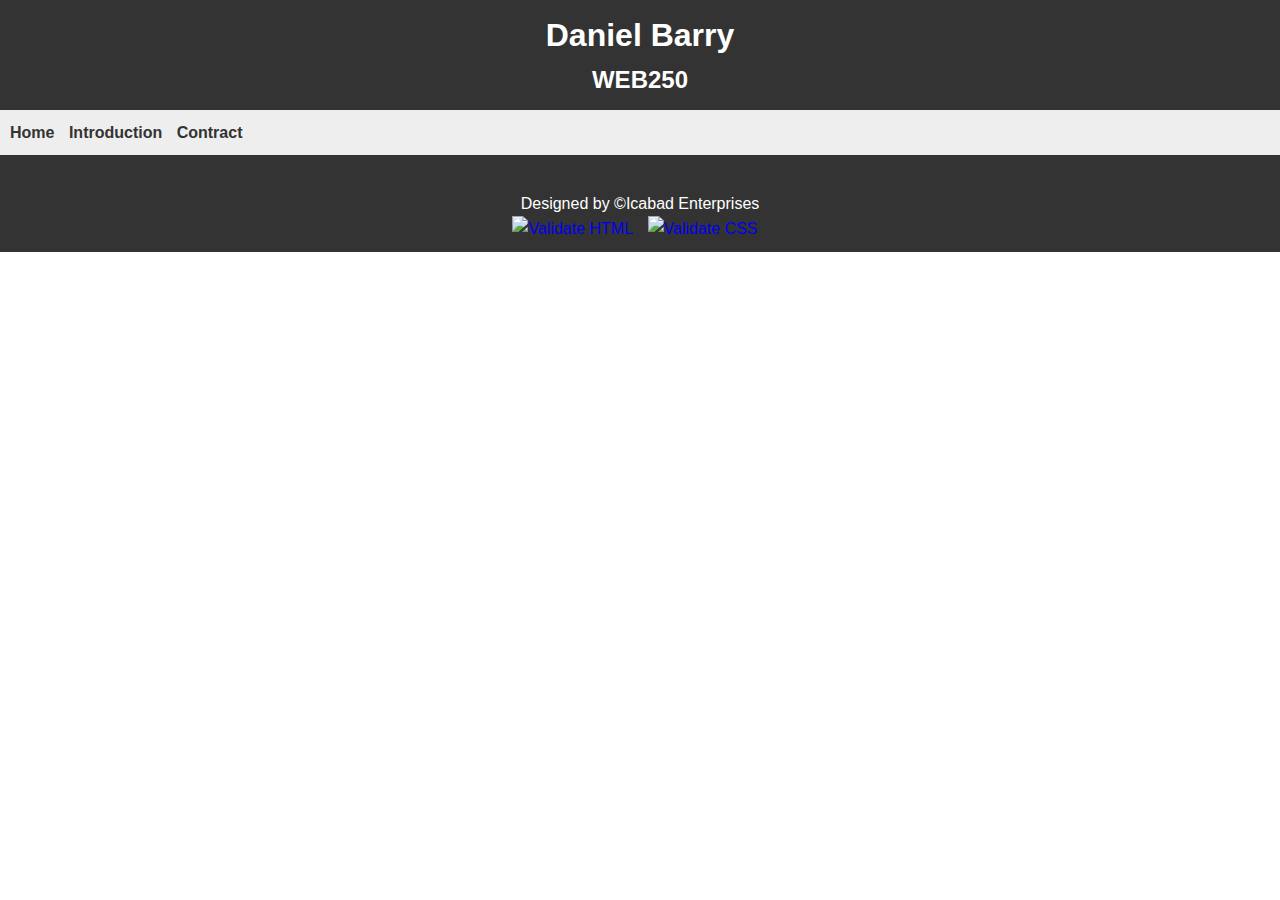
==== index.html @ e774570d "added new css" ====
<!DOCTYPE html>
<html lang = "en">
<link rel="stylesheet" type="text/css" href="styles/default.css"/>
<head>
    <meta http-equiv="Content-Type" content="text/html; charset=UTF-8">
    <title>WEB250</title>
    </head>

<body>
    <header>
            <h1>Daniel Barry</h1>
            <h2>WEB250</h2>
    </header>
    <nav>
        <ul>
            <li><a href="index.html">Home</a></li>
            <li><a href="routes/introduction.html">Introduction</a></li>
            <li><a href="routes/contract.html">Contract</a></li>
        </ul>
    </nav>
    <footer> 
       <br/>Designed by &copy;Icabad Enterprises
       <br/>
       <a href="http://validator.w3.org/check?uri=referer" style = "text-decoration: none">
          <img src="images/html_validation_button.gif" alt="Validate HTML" />
       </a>
       <!-- you may need to change the name of your image link to match the one you 
       uploaded -->
			 <a href="http://jigsaw.w3.org/css-validator/check/referer" style = "text-decoration: none">
         <img src="images/validation_button_css_rectangle_blue.gif" alt="Validate CSS" />
       </a>
    </footer>
</body>
</html>
---- styles/default.css ----
body, h1, h2, ul, li {
  margin: 0;
  padding: 0;
}

body {
  font-family: 'Arial', sans-serif;
  line-height: 1.6;
}

header {
  background-color: #333;
  color: #fff;
  text-align: center;
  padding: 10px;
}

nav {
  background-color: #eee;
  padding: 10px;
}

nav ul {
  list-style: none;
}

nav ul li {
  display: inline-block;
  margin-right: 10px;
}

nav a {
  text-decoration: none;
  color: #333;
  font-weight: bold;
}

footer {
  background-color: #333;
  color: #fff;
  text-align: center;
  padding: 10px;
}

footer a {
  margin-right: 10px;
}

/* Style the validation buttons */
footer img {
  border: 0;
}

/* Add some margin to the bottom of the page */
body {
  margin-bottom: 40px;
}
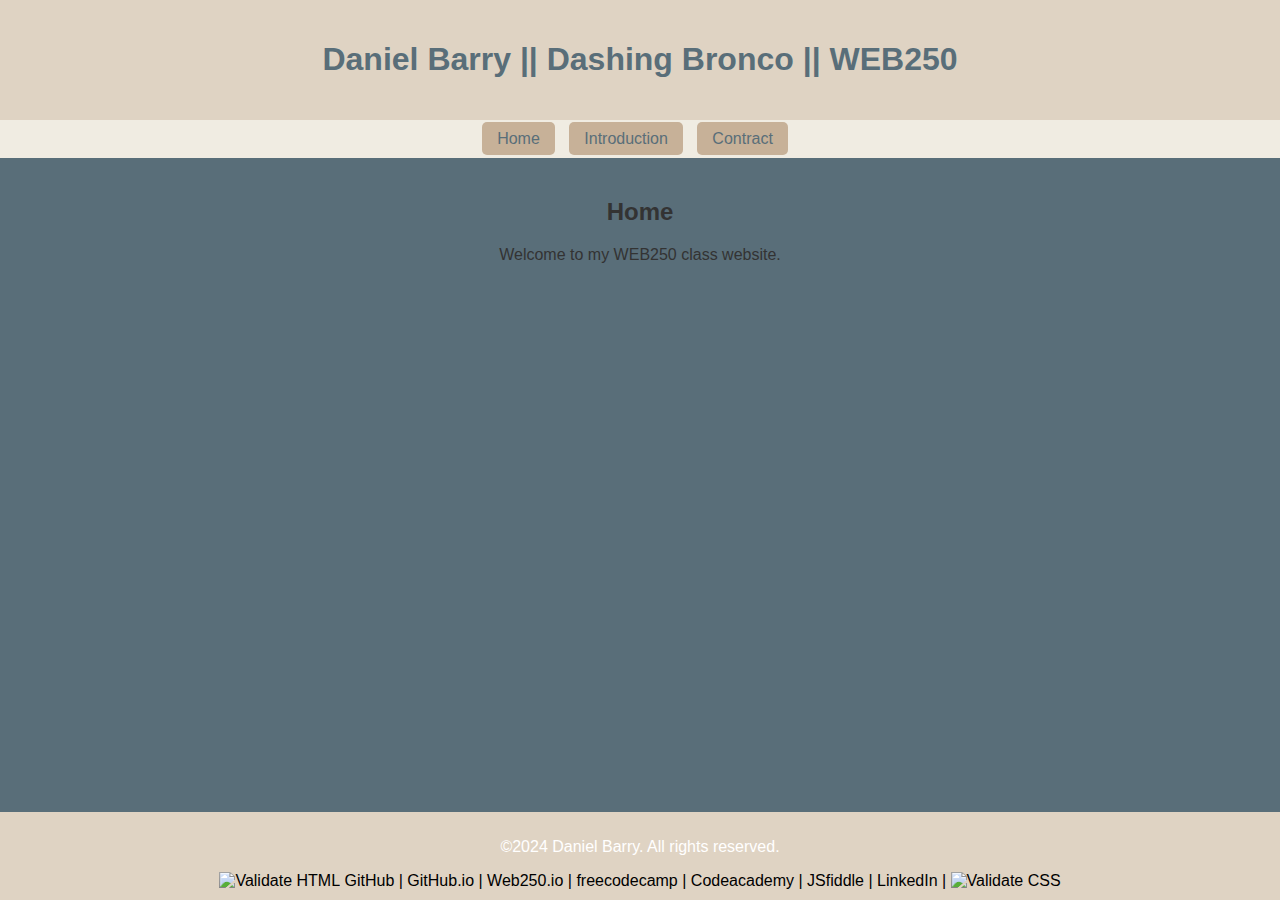
==== commit 60d3655d: "Big changes" ====
--- a/index.html
+++ b/index.html
@@ -1,34 +1,46 @@
 <!DOCTYPE html>
 <html lang = "en">
-<link rel="stylesheet" type="text/css" href="styles/default.css"/>
 <head>
     <meta http-equiv="Content-Type" content="text/html; charset=UTF-8">
+    <link rel="stylesheet" type="text/css" href="styles/default.css">
     <title>WEB250</title>
-    </head>
+</head>
 
 <body>
     <header>
-            <h1>Daniel Barry</h1>
-            <h2>WEB250</h2>
-    </header>
+            <h1>Daniel Barry || Dashing Bronco || WEB250</h1>
+        </header>
     <nav>
-        <ul>
-            <li><a href="index.html">Home</a></li>
-            <li><a href="routes/introduction.html">Introduction</a></li>
-            <li><a href="routes/contract.html">Contract</a></li>
-        </ul>
+            <ul>
+                <li><a href="index.html">Home</a></li>
+                <li><a href="routes/introduction.html">Introduction</a></li>
+                <li><a href="routes/contract.html">Contract</a></li>
+            </ul>
     </nav>
+    <main>
+
+            <h2>Home</h2>
+        <p>
+            Welcome to my WEB250 class website. 
+        </p>
+    </main>
     <footer> 
-       <br/>Designed by &copy;Icabad Enterprises
-       <br/>
-       <a href="http://validator.w3.org/check?uri=referer" style = "text-decoration: none">
-          <img src="images/html_validation_button.gif" alt="Validate HTML" />
-       </a>
-       <!-- you may need to change the name of your image link to match the one you 
-       uploaded -->
-			 <a href="http://jigsaw.w3.org/css-validator/check/referer" style = "text-decoration: none">
-         <img src="images/validation_button_css_rectangle_blue.gif" alt="Validate CSS" />
-       </a>
+        <div class="navBox">
+           <p>&copy;2024 Daniel Barry. All rights reserved.</p>
+            <a href="https://validator.w3.org/nu/?doc=https%3A%2F%2Fdbarry01.github.io%2Fweb250%2Findex.html" style = "text-decoration: none">
+            <img src="images/html_validation_button.gif" alt="Validate HTML"></a>
+    
+            <a href="https://github.com/dbarry01">GitHub |</a>
+            <a href="https://dbarry01.github.io/">GitHub.io |</a>
+            <a href="https://dbarry01.github.io/web250/">Web250.io |</a>
+            <a href="https://www.freecodecamp.org/Dbarry01">freecodecamp |</a>
+            <a href="https://www.codecademy.com/profiles/Dbarry1">Codeacademy |</a>
+            <a href="https://jsfiddle.net/Dbarry01/Ld8nqa9f/2/">JSfiddle |</a>
+            <a href="https://www.linkedin.com/in/daniel-barry-04833020a/">LinkedIn |</a>
+    
+            <a href="https://jigsaw.w3.org/css-validator/validator?uri=https%3A%2F%2Fdbarry01.github.io%2Fweb250%2F&profile=css3svg&usermedium=all&warning=1&vextwarning=&lang=en" style = "text-decoration: none">
+            <img src="images/validation_button_css_rectangle_blue.gif" alt="Validate CSS"></a>
+        </div>
     </footer>
 </body>
 </html>
--- a/styles/default.css
+++ b/styles/default.css
@@ -1,57 +1,74 @@
-body, h1, h2, ul, li {
+body {
+  font-family: Arial, sans-serif;
+  background-color: #596e79; /* Light blue background color */
+  color: #333; /* Dark text color for good contrast */
   margin: 0;
   padding: 0;
-}
-
-body {
-  font-family: 'Arial', sans-serif;
-  line-height: 1.6;
+  text-align: center;
+  display: flex;
+  flex-direction: column;
+  min-height: 100vh;
 }
 
 header {
-  background-color: #333;
-  color: #fff;
-  text-align: center;
-  padding: 10px;
+  background-color: #dfd3c3; /* Header background color */
+  color: #596e79; /* Header text color */
+  padding: 20px;
 }
 
 nav {
-  background-color: #eee;
+  background-color: #f0ece2;
   padding: 10px;
 }
 
 nav ul {
   list-style: none;
+  margin: 0;
+  padding: 0;
 }
 
-nav ul li {
-  display: inline-block;
+nav li {
+  display: inline;
   margin-right: 10px;
 }
 
 nav a {
   text-decoration: none;
-  color: #333;
-  font-weight: bold;
+  color: #596e79; /* Navigation text color */
+  padding: 8px 15px;
+  background-color: #c7b198; /* Navigation link background color */
+  border-radius: 5px;
 }
 
-footer {
-  background-color: #333;
+main {
+  flex: 1;
+  padding: 20px;
+}
+
+.footer {
+  background-color: #dfd3c3; 
+  color: #000000; 
+  padding: 10px;
+}
+
+.navBox {
+  background-color: #dfd3c3;
   color: #fff;
   text-align: center;
   padding: 10px;
+  text-decoration: none;
 }
 
-footer a {
-  margin-right: 10px;
+a:hover {
+  color: #ffd700;
 }
 
-/* Style the validation buttons */
-footer img {
-  border: 0;
+a {
+  text-decoration: none;
+  color: #000000;
 }
 
-/* Add some margin to the bottom of the page */
-body {
-  margin-bottom: 40px;
-}+p,
+h2 {
+  text-align: center;
+}
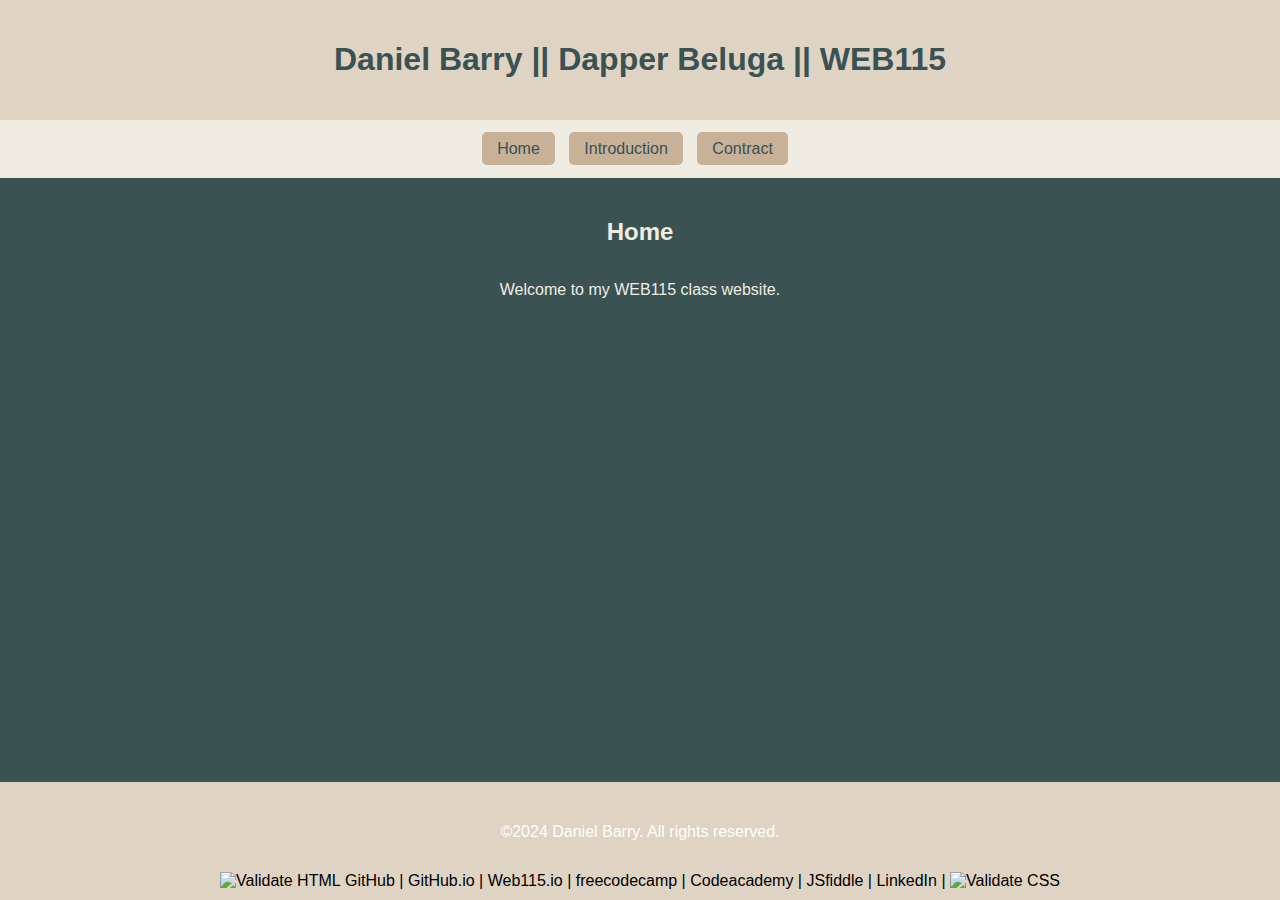
==== commit 1a5e4528: "Changes To Index" ====
--- a/index.html
+++ b/index.html
@@ -3,42 +3,42 @@
 <head>
     <meta http-equiv="Content-Type" content="text/html; charset=UTF-8">
     <link rel="stylesheet" type="text/css" href="styles/default.css">
-    <title>WEB250</title>
+    <title>WEB115</title>
 </head>
 
 <body>
     <header>
-            <h1>Daniel Barry || Dashing Bronco || WEB250</h1>
+            <h1>Daniel Barry || Dapper Beluga || WEB115</h1>
         </header>
     <nav>
             <ul>
                 <li><a href="index.html">Home</a></li>
-                <li><a href="routes/introduction.html">Introduction</a></li>
-                <li><a href="routes/contract.html">Contract</a></li>
+                <li><a href="introduction.html">Introduction</a></li>
+                <li><a href="contract.html">Contract</a></li>
             </ul>
     </nav>
     <main>
 
             <h2>Home</h2>
         <p>
-            Welcome to my WEB250 class website. 
+            Welcome to my WEB115 class website. 
         </p>
     </main>
     <footer> 
         <div class="navBox">
            <p>&copy;2024 Daniel Barry. All rights reserved.</p>
-            <a href="https://validator.w3.org/nu/?doc=https%3A%2F%2Fdbarry01.github.io%2Fweb250%2Findex.html" style = "text-decoration: none">
+            <a href="https://validator.w3.org/nu/?doc=https%3A%2F%2Fdbarry01.github.io%2Fweb115%2Findex.html" style = "text-decoration: none">
             <img src="images/html_validation_button.gif" alt="Validate HTML"></a>
     
             <a href="https://github.com/dbarry01">GitHub |</a>
             <a href="https://dbarry01.github.io/">GitHub.io |</a>
-            <a href="https://dbarry01.github.io/web250/">Web250.io |</a>
+            <a href="https://dbarry01.github.io/web115/">Web115.io |</a>
             <a href="https://www.freecodecamp.org/Dbarry01">freecodecamp |</a>
             <a href="https://www.codecademy.com/profiles/Dbarry1">Codeacademy |</a>
             <a href="https://jsfiddle.net/Dbarry01/Ld8nqa9f/2/">JSfiddle |</a>
             <a href="https://www.linkedin.com/in/daniel-barry-04833020a/">LinkedIn |</a>
     
-            <a href="https://jigsaw.w3.org/css-validator/validator?uri=https%3A%2F%2Fdbarry01.github.io%2Fweb250%2F&profile=css3svg&usermedium=all&warning=1&vextwarning=&lang=en" style = "text-decoration: none">
+            <a href="https://jigsaw.w3.org/css-validator/validator?uri=https%3A%2F%2Fdbarry01.github.io%2Fweb115%2F&profile=css3svg&usermedium=all&warning=1&vextwarning=&lang=en" style = "text-decoration: none">
             <img src="images/validation_button_css_rectangle_blue.gif" alt="Validate CSS"></a>
         </div>
     </footer>
--- a/styles/default.css
+++ b/styles/default.css
@@ -1,7 +1,7 @@
 body {
   font-family: Arial, sans-serif;
-  background-color: #596e79; /* Light blue background color */
-  color: #333; /* Dark text color for good contrast */
+  background-color: #3a5252; 
+  color: #f0ece2; 
   margin: 0;
   padding: 0;
   text-align: center;
@@ -11,14 +11,14 @@
 }
 
 header {
-  background-color: #dfd3c3; /* Header background color */
-  color: #596e79; /* Header text color */
+  background-color: #dfd3c3; 
+  color: #3a5252; 
   padding: 20px;
 }
 
 nav {
   background-color: #f0ece2;
-  padding: 10px;
+  padding: 20px;
 }
 
 nav ul {
@@ -34,9 +34,9 @@
 
 nav a {
   text-decoration: none;
-  color: #596e79; /* Navigation text color */
+  color: #3a5252; 
   padding: 8px 15px;
-  background-color: #c7b198; /* Navigation link background color */
+  background-color: #c7b198; 
   border-radius: 5px;
 }
 
@@ -60,7 +60,7 @@
 }
 
 a:hover {
-  color: #ffd700;
+  color: #f0ece2;
 }
 
 a {
@@ -68,7 +68,36 @@
   color: #000000;
 }
 
-p,
 h2 {
   text-align: center;
 }
+p {
+  text-align: center;
+  line-height: 3em;
+}
+.introMain {
+  padding: 0 20px 20px 20px;
+  text-align: center;
+}
+
+.introList {
+  list-style: none;
+  padding: 0;
+  text-align: left;
+}
+
+.introList li {
+  margin-bottom: 20px;
+}
+
+.introList b {
+  font-weight: bold;
+  color: #c7b198;
+}
+
+.introImage {
+  padding: 1em;
+  display: flex;
+  justify-content: center;
+
+}
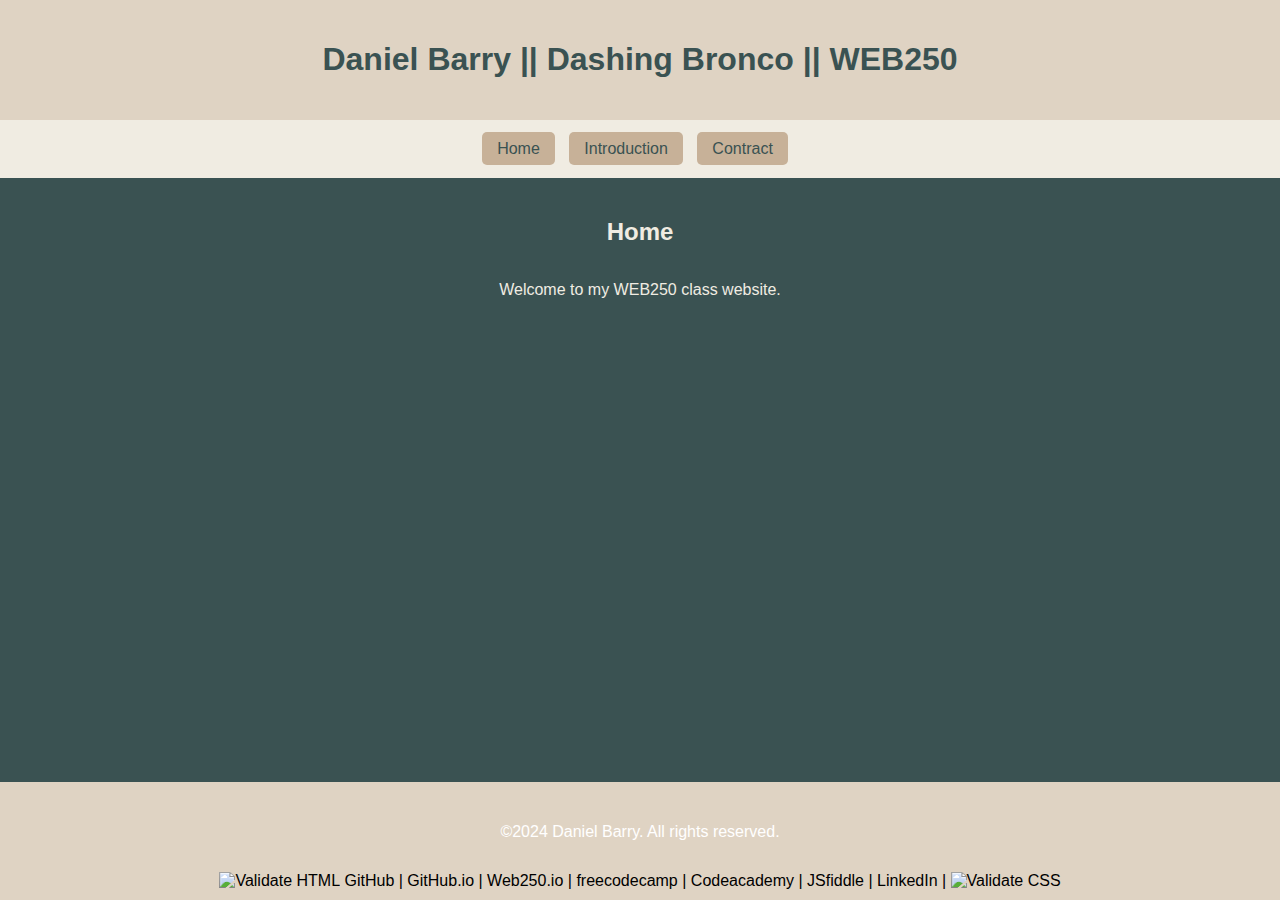
==== commit ff393f40: "Update index.html" ====
--- a/index.html
+++ b/index.html
@@ -3,12 +3,12 @@
 <head>
     <meta http-equiv="Content-Type" content="text/html; charset=UTF-8">
     <link rel="stylesheet" type="text/css" href="styles/default.css">
-    <title>WEB115</title>
+    <title>WEB250</title>
 </head>
 
 <body>
     <header>
-            <h1>Daniel Barry || Dapper Beluga || WEB115</h1>
+            <h1>Daniel Barry || Dashing Bronco || WEB250</h1>
         </header>
     <nav>
             <ul>
@@ -21,24 +21,24 @@
 
             <h2>Home</h2>
         <p>
-            Welcome to my WEB115 class website. 
+            Welcome to my WEB250 class website. 
         </p>
     </main>
     <footer> 
         <div class="navBox">
            <p>&copy;2024 Daniel Barry. All rights reserved.</p>
-            <a href="https://validator.w3.org/nu/?doc=https%3A%2F%2Fdbarry01.github.io%2Fweb115%2Findex.html" style = "text-decoration: none">
+            <a href="https://validator.w3.org/nu/?doc=https%3A%2F%2Fdbarry01.github.io%2Fweb250%2Findex.html" style = "text-decoration: none">
             <img src="images/html_validation_button.gif" alt="Validate HTML"></a>
     
             <a href="https://github.com/dbarry01">GitHub |</a>
             <a href="https://dbarry01.github.io/">GitHub.io |</a>
-            <a href="https://dbarry01.github.io/web115/">Web115.io |</a>
+            <a href="https://dbarry01.github.io/web250/">Web250.io |</a>
             <a href="https://www.freecodecamp.org/Dbarry01">freecodecamp |</a>
             <a href="https://www.codecademy.com/profiles/Dbarry1">Codeacademy |</a>
             <a href="https://jsfiddle.net/Dbarry01/Ld8nqa9f/2/">JSfiddle |</a>
             <a href="https://www.linkedin.com/in/daniel-barry-04833020a/">LinkedIn |</a>
     
-            <a href="https://jigsaw.w3.org/css-validator/validator?uri=https%3A%2F%2Fdbarry01.github.io%2Fweb115%2F&profile=css3svg&usermedium=all&warning=1&vextwarning=&lang=en" style = "text-decoration: none">
+            <a href="https://jigsaw.w3.org/css-validator/validator?uri=https%3A%2F%2Fdbarry01.github.io%2Fweb250%2F&profile=css3svg&usermedium=all&warning=1&vextwarning=&lang=en" style = "text-decoration: none">
             <img src="images/validation_button_css_rectangle_blue.gif" alt="Validate CSS"></a>
         </div>
     </footer>
